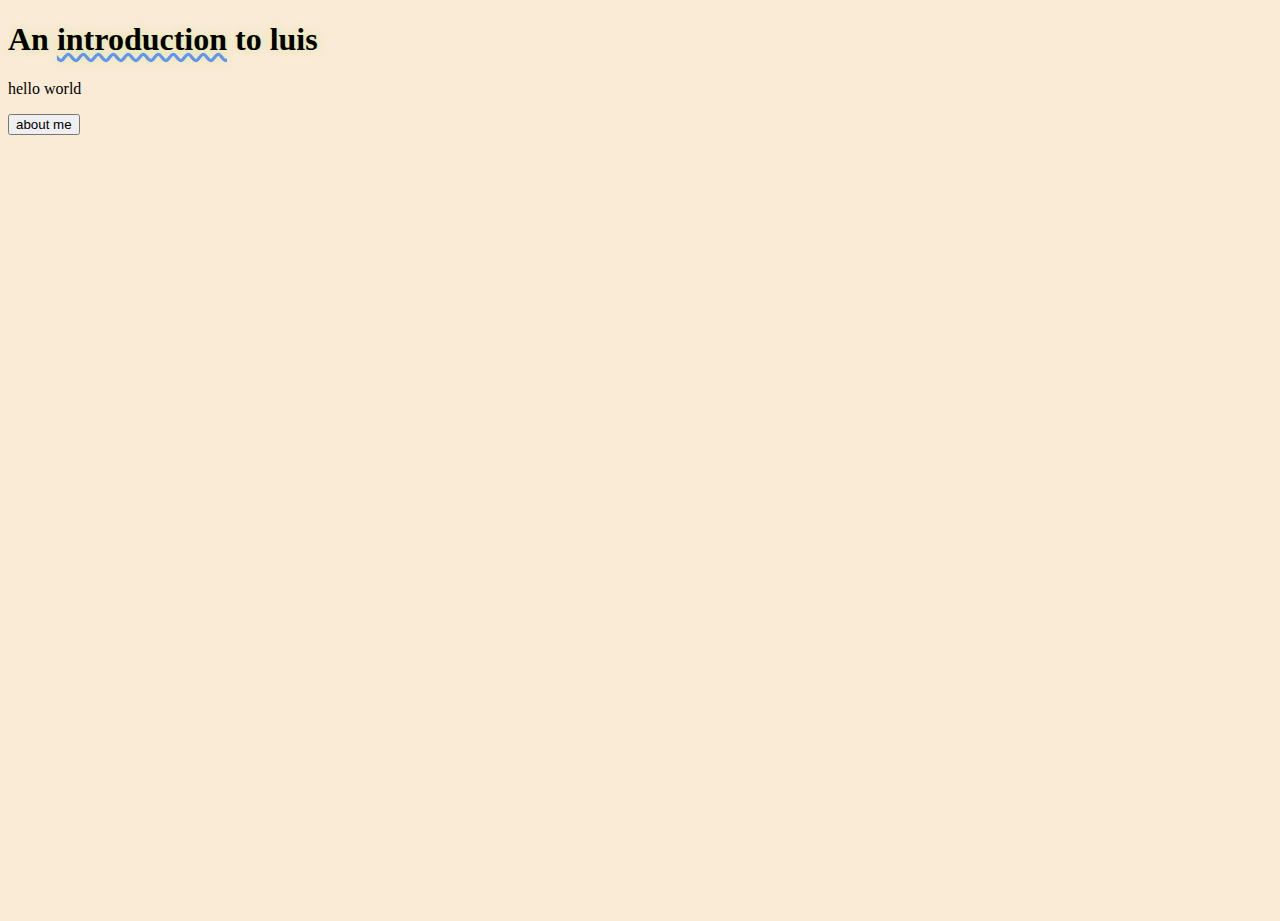
==== index.html @ bc4f04f6 "boom boom in my vroomvroom" ====
<!DOCTYPE html>
<html lang="en">
<head>
    <meta charset="UTF-8">
    <meta http-equiv="X-UA-Compatible" content="IE=edge">
    <meta name="viewport" content="width=device-width, initial-scale=1.0">
    <title>yearup first html</title>
    <style>
        .squiggly-underline {
            text-decoration: cornflowerblue wavy underline;
        }
        body {
            background-color: antiquewhite;
        }
    </style>
    <link rel="stylesheet" href="style.css">
    <link rel="apple-touch-icon" href="extra.html">
</head>
<body>
    <header>
        <h1>An <span class="squiggly-underline">introduction</span> to luis</h1>
        <p>hello world</p>
        <form action="extra.html">
        <button type="submit" >about me</button>
        </form>
    </header>
    <footer></footer>
</body>
</html>
---- style.css ----
h1 {
    text-shadow: hwb(74 59% 10% / 0.922) 1px 0 10px; 
}
html,body {
	height:100%;
}

ul#flex-container {
	list-style-type:none;
	margin:0;padding:0;
}

ul li {
	height:150px;
	padding-top:45px;
	color:#fff;
	font-weight:bold;
	font-size:2.2em;
	text-align:center;
}

ul li:first-child { background: #c2d775; }
ul li:nth-child(2) { background: #007278; }
ul li:nth-child(3) { background: #c7b600; }
ul li:nth-child(4) { background: #a90077; }
ul li:nth-child(5) { background: #00a378; }
ul li:last-child { background: #00ea72; }
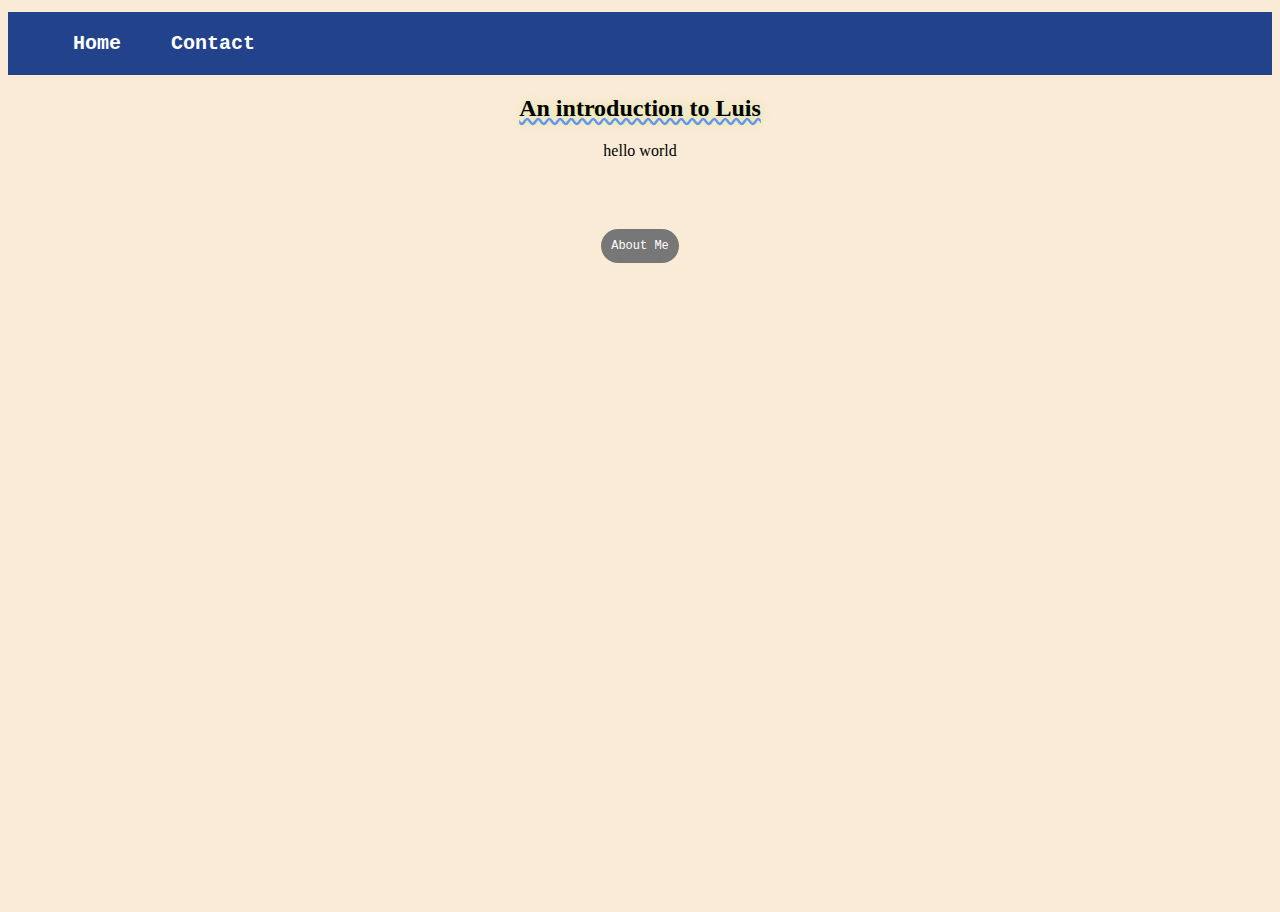
==== commit a1e69bf4: "boom boom in my vroomvroom" ====
--- a/index.html
+++ b/index.html
@@ -1,29 +1,46 @@
 <!DOCTYPE html>
 <html lang="en">
-<head>
-    <meta charset="UTF-8">
-    <meta http-equiv="X-UA-Compatible" content="IE=edge">
-    <meta name="viewport" content="width=device-width, initial-scale=1.0">
-    <title>yearup first html</title>
+  <head>
+    <meta charset="UTF-8" />
+    <meta http-equiv="X-UA-Compatible" content="IE=edge" />
+    <meta name="viewport" content="width=device-width, initial-scale=1.0" />
+    <title>Home</title>
+    <style></style>
+    <script src="js/foundation.min.js"></script>
+    <script>
+      $(document).foundation();
+    </script>
+    <link rel="stylesheet" href="style.css"/>
+    <link rel="apple-touch-icon" href="extra.html"/>
     <style>
-        .squiggly-underline {
-            text-decoration: cornflowerblue wavy underline;
-        }
-        body {
-            background-color: antiquewhite;
-        }
+      .buttons {
+        display: inline-block;
+        background-color: antiquewhite;
+        color: #91ef6c;
+        text-align: center;
+        font-family: monospace;
+      }
     </style>
-    <link rel="stylesheet" href="style.css">
-    <link rel="apple-touch-icon" href="extra.html">
-</head>
-<body>
+  </head>
+
+  <body>
     <header>
-        <h1>An <span class="squiggly-underline">introduction</span> to luis</h1>
-        <p>hello world</p>
+      <h1>
+        <div id="container0">
+          <ul id="container01">
+            <li><a href="./index.html">Home</a></li>
+            <li><a href="./indexx.html">Contact</a></li>
+          </ul>
+        </div>
+      </h1>
+      <h2><span class="squiggly-underline"> An introduction to Luis</span></h2>
+      <p>hello world</p>
+      <div class="buttons">
         <form action="extra.html">
-        <button type="submit" >about me</button>
+          <button type="submit">About Me</button>
         </form>
+      </div>
     </header>
     <footer></footer>
-</body>
-</html>+  </body>
+</html>
--- a/style.css
+++ b/style.css
@@ -1,27 +1,176 @@
-h1 {
-    text-shadow: hwb(74 59% 10% / 0.922) 1px 0 10px; 
-}
-html,body {
-	height:100%;
+.squiggly-underline {
+  text-decoration: cornflowerblue wavy underline;
+  text-shadow: coral;
+  text-shadow: hwb(74 59% 10% / 0.922) 1px 0 10px;
 }
 
-ul#flex-container {
-	list-style-type:none;
-	margin:0;padding:0;
+.contact-box {
+  width: 500px;
+  background-color: #fff;
+  box-shadow: 0 0 20px 0 #999;
+  top: 50%;
+  left: 50%;
+  transform: translate(-50%.-50%);
+}
+form {
+  margin: 35px;
+}
+.Input-Field {
+  width: 400px;
+  height: 40px;
+  margin-top: 20px;
+  padding-left: 10px;
+  padding-right: 10px;
+  border: 1px solid #777;
+  border-radius: 14px;
+  outline: none;
+  font-family: monospace;
+  ;
+
+}
+.textarea {
+    height: 150px;
+    padding-top: 10px;
+    font-family: monospace;
+}
+.btn {
+    border-radius: 20px;
+    color: #fff;
+    margin: 18px;
+    padding: 10px;
+    background-color: #777;
+    font-size: 12px;
+    border: none;
+    cursor: pointer;
+    font-family: monospace;
+}
+button {
+    border-radius: 20px;
+    color: #fff;
+    margin: 18px;
+    padding: 10px;
+    background-color: #777;
+    font-size: 12px;
+    border: none;
+    cursor: pointer;
+    display: center;
+    font-family: monospace;
+}
+h1 {
+  font-size: small;
+  font-family: monospace;
 }
 
-ul li {
-	height:150px;
-	padding-top:45px;
-	color:#fff;
-	font-weight:bold;
-	font-size:2.2em;
-	text-align:center;
+html,
+body {
+  height: 100%;
+  text-align: center;
+  background-color: antiquewhite;
+}
+container0 {
+  padding: 0;
+  margin: 0;
+  font-family: monospace;
+}
+ul#container01 {
+  list-style: none;
+  background: #22438c;
+  display: flex;
+}
+ul#container01 li {
+  font-weight: bold;
+  font-size: 2.2em;
+  text-align: center;
+}
+ul#container01 li a {
+  display: block;
+  padding: 20px 25px;
+  color: #fff;
+  text-decoration: none;
+  text-align: center;
+  font-size: 20px;
 }
 
-ul li:first-child { background: #c2d775; }
-ul li:nth-child(2) { background: #007278; }
-ul li:nth-child(3) { background: #c7b600; }
-ul li:nth-child(4) { background: #a90077; }
-ul li:nth-child(5) { background: #00a378; }
-ul li:last-child { background: #00ea72; }
+ul#flex-container1 {
+  list-style-type: none;
+  margin: 0;
+  padding: 0;
+  display: flex;
+  justify-content: center;
+  justify-content: space-between;
+}
+
+ul#flex-container2 {
+  list-style-type: none;
+  margin: 0;
+  padding: 0;
+  display: flex;
+  justify-content: center;
+  justify-content: space-between;
+}
+
+ul#flex-container2 li {
+  height: 100px;
+  padding-top: 45px;
+
+  font-weight: bold;
+  font-size: 2.2em;
+  text-align: center;
+  width: 100%;
+}
+ul#flex-container1 li {
+  height: 100px;
+  padding-top: 45px;
+
+  font-weight: bold;
+  font-size: 2.2em;
+  text-align: center;
+  width: 100%;
+}
+
+ul#flex-container2 li:first-child {
+  background: #c2d775;
+}
+
+ul#flex-container2 li:nth-child(2) {
+  background: #007278;
+}
+
+ul#flex-container2 li:nth-child(3) {
+  background: #c2d775;
+}
+
+ul#flex-container2 li:nth-child(4) {
+  background: #007278;
+}
+
+ul#flex-container2 li:nth-child(5) {
+  background: #c2d775;
+}
+
+ul#flex-container2 li:last-child {
+  background: #007278;
+}
+ul#flex-container1 li:first-child {
+  background: #007278;
+}
+
+ul#flex-container1 li:nth-child(2) {
+  background: #fbda22;
+}
+
+ul#flex-container1 li:nth-child(3) {
+  background: #007278;
+}
+
+ul#flex-container1 li:nth-child(4) {
+  background: #fbda22;
+}
+
+ul#flex-container1 li:nth-child(5) {
+  background: #007278;
+}
+
+ul#flex-container1 li:last-child {
+  background: #fbda22;
+}
